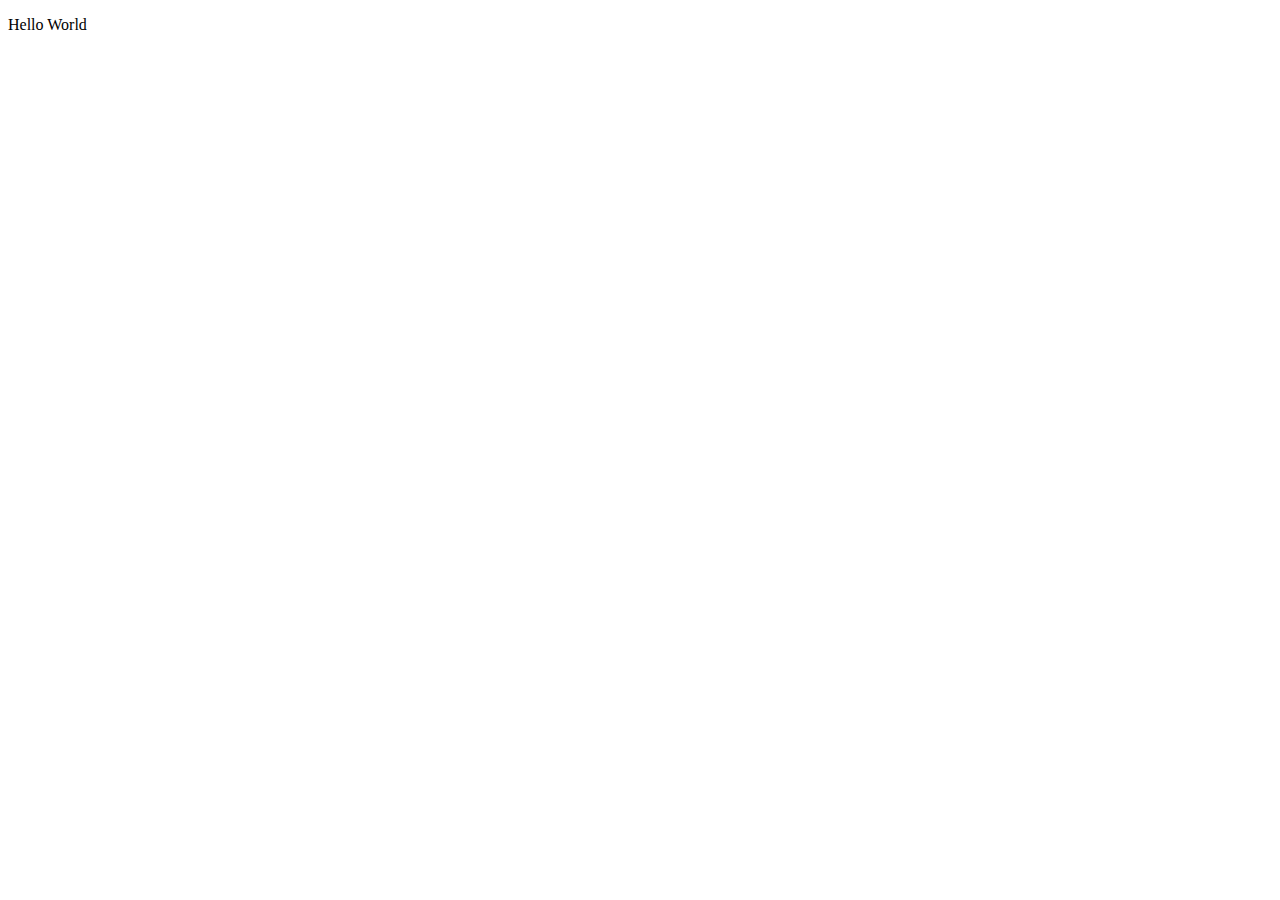
==== index.html @ 6aaa4470 "Add index.html" ====
<!DOCTYPE html>
<html lang="en">
  <head>
    <meta charset="UTF-8">
    <meta name="viewport" content="width=device-width, initial-scale=1.0">
    <meta http-equiv="X-UA-Compatible" content="ie=edge">
    <title>HTML 5 Boilerplate</title>
    <link rel="stylesheet" href="style.css">
  </head>
  <body>
    <p>Hello World</p>
<!--    <script src="index.js"></script>-->
  </body>
</html>
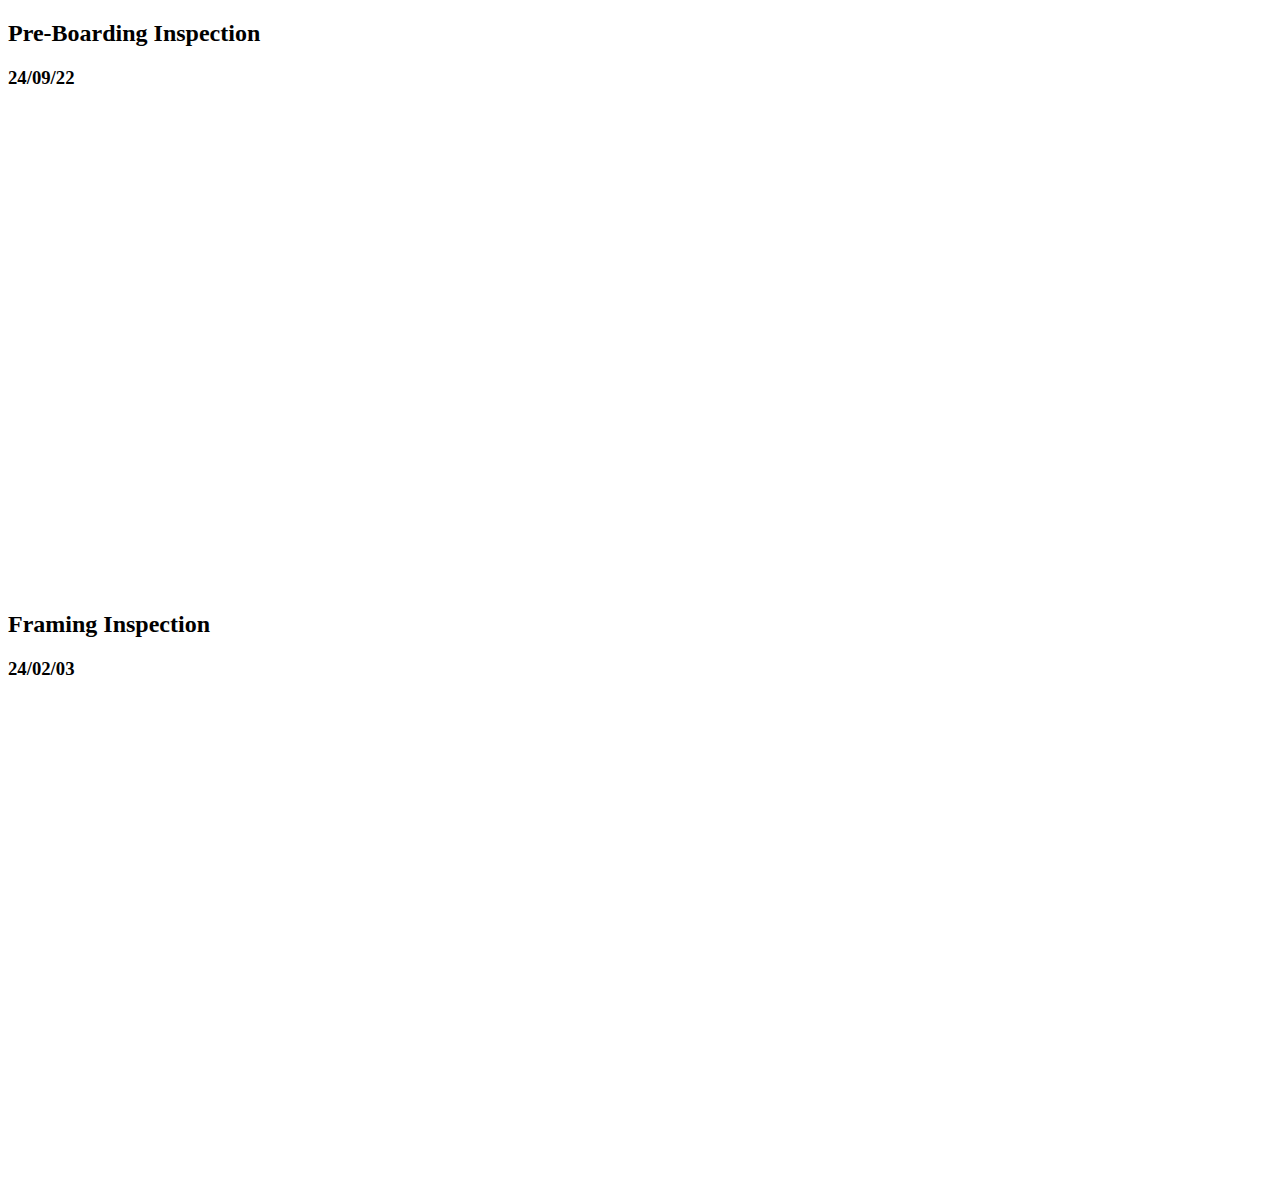
==== commit db226ae9: "Add the matterport embed code" ====
--- a/index.html
+++ b/index.html
@@ -8,7 +8,12 @@
     <link rel="stylesheet" href="style.css">
   </head>
   <body>
-    <p>Hello World</p>
+    <h2>Pre-Boarding Inspection</h2>
+    <h3>24/09/22</h3>
+    <iframe width="853" height="480" src="https://my.matterport.com/show/?m=hUkZppwoiLy" frameborder="0" allowfullscreen allow="autoplay; fullscreen; web-share; xr-spatial-tracking;"></iframe>
+    <h2>Framing Inspection</h2>
+    <h3>24/02/03</h3> 
+    <iframe width="853" height="480" src="https://my.matterport.com/show/?m=FJ4XGq1njYS" frameborder="0" allowfullscreen allow="autoplay; fullscreen; web-share; xr-spatial-tracking;"></iframe>
 <!--    <script src="index.js"></script>-->
   </body>
 </html>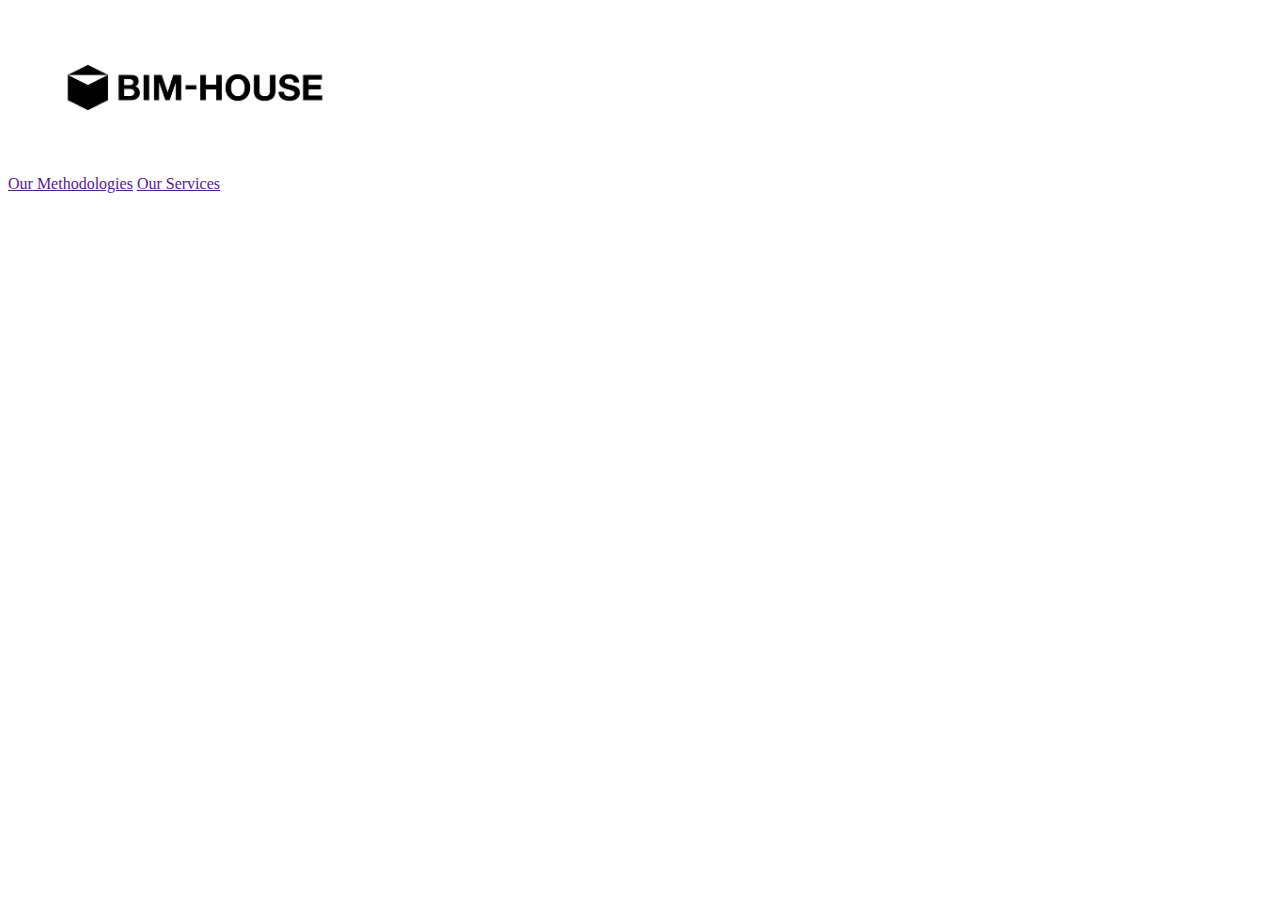
==== commit 21b86a0d: "Update pages" ====
--- a/index.html
+++ b/index.html
@@ -8,12 +8,13 @@
     <link rel="stylesheet" href="style.css">
   </head>
   <body>
-    <h2>Pre-Boarding Inspection</h2>
-    <h3>24/09/22</h3>
-    <iframe width="853" height="480" src="https://my.matterport.com/show/?m=hUkZppwoiLy" frameborder="0" allowfullscreen allow="autoplay; fullscreen; web-share; xr-spatial-tracking;"></iframe>
-    <h2>Framing Inspection</h2>
-    <h3>24/02/03</h3> 
-    <iframe width="853" height="480" src="https://my.matterport.com/show/?m=FJ4XGq1njYS" frameborder="0" allowfullscreen allow="autoplay; fullscreen; web-share; xr-spatial-tracking;"></iframe>
-<!--    <script src="index.js"></script>-->
+    <div id="logo">
+      <img src="/assets/BIM-House_Wordmark-Light.jpg">
+    </div>
+    <div>
+      <a href="">Our Methodologies</a>
+      <a href="">Our Services</a>
+    </div>
+      <!--    <script src="index.js"></script>-->
   </body>
 </html>--- a/style.css
+++ b/style.css
@@ -0,0 +1,77 @@
+/* import statement is for Google Fonts - Roboto, Roboto Mon0 & Roboto Serif */
+@import url('https://fonts.googleapis.com/css2?family=Roboto+Mono:ital,wght@0,100..700;1,100..700&family=Roboto+Serif:ital,opsz,wght@0,8..144,100..900;1,8..144,100..900&family=Roboto:ital,wght@0,400;0,700;1,400;1,700&display=swap');
+
+/* Roboto Style Definitions */
+.roboto-regular {
+  font-family: "Roboto", serif;
+  font-weight: 400;
+  font-style: normal;
+}
+  
+.roboto-bold {
+  font-family: "Roboto", serif;
+  font-weight: 700;
+  font-style: normal;
+}
+  
+.roboto-regular-italic {
+  font-family: "Roboto", serif;
+  font-weight: 400;
+  font-style: italic;
+}
+  
+.roboto-bold-italic {
+  font-family: "Roboto", serif;
+  font-weight: 700;
+  font-style: italic;
+}
+
+
+/* Roboto Mono Style Definitions */
+/* <uniquifier>: Use a unique and descriptive class name */
+/* <weight>: Use a value from 100 to 700 */
+.roboto-mono-title {
+  font-family: "Roboto Mono", serif;
+  font-optical-sizing: auto;
+  font-weight: 700;
+  font-style: normal;
+}
+
+
+/* Roboto Serif Style Definitions */
+/* <uniquifier>: Use a unique and descriptive class name */
+/* <weight>: Use a value from 100 to 900 */
+.roboto-serif-title {
+  font-family: "Roboto Serif", serif;
+  font-optical-sizing: auto;
+  font-weight: 700;
+  font-style: normal;
+  font-variation-settings:
+    "wdth" 100,
+    "GRAD" 0;
+}
+
+
+/* Start of Page Specific CSS */
+body {
+    font: "Roboto" , sans-serif;
+}
+
+#logo {
+    height: 75px;
+    width: auto;
+    margin: 50px 50px 50px 37px;
+}
+
+#logo img {
+    height: 100%;
+    width: auto;
+}
+
+.tour-box {
+    width: 100%;
+    height: 100%;
+    margin: 25px;
+    padding: 25px;
+    background-color: lightgrey;
+}